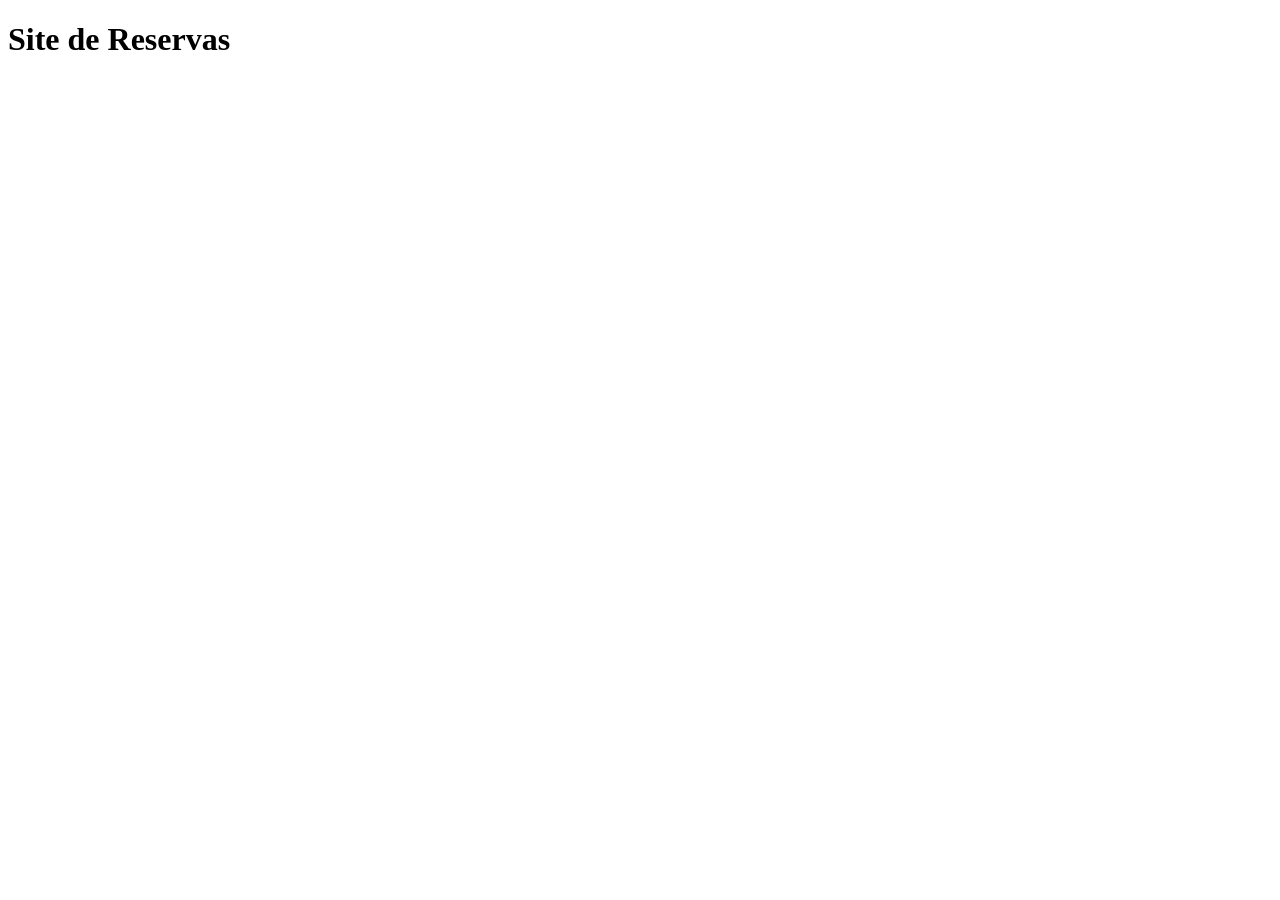
==== index.html @ bfb31333 "arquivos iniciais do projeto" ====
<!DOCTYPE html>
<html lang="pt-BR">
<head>
    <meta charset="UTF-8">
    <meta name="viewport" content="width=device-width, initial-scale=1.0">
    <title>Site de Reservas de Hotel</title>
</head>
<body>
    <h1>Site de Reservas</h1>
</body>
</html>
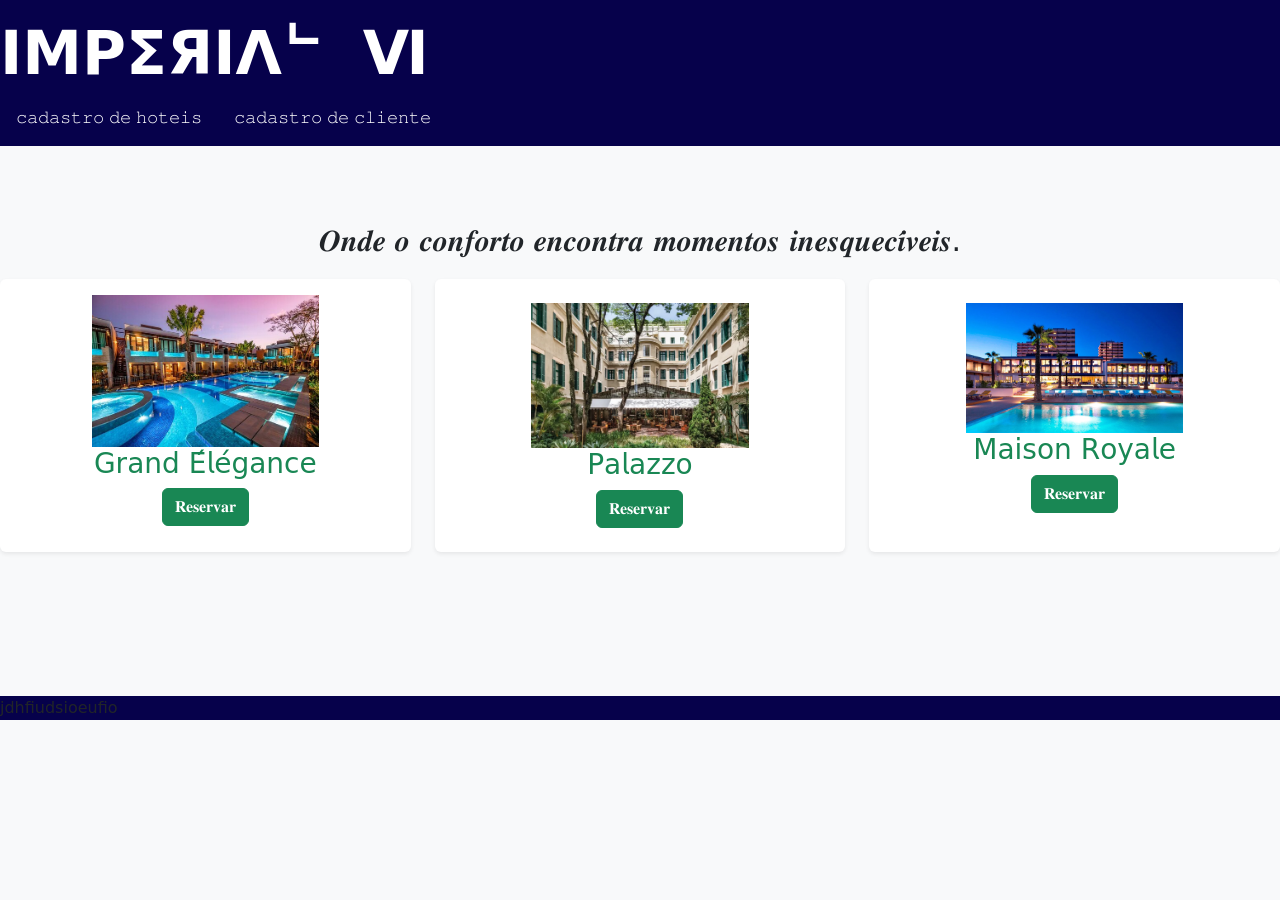
==== commit dfe47476: "aula 01/10" ====
--- a/index.html
+++ b/index.html
@@ -1,11 +1,72 @@
 <!DOCTYPE html>
-<html lang="pt-BR">
+<html lang="en">
 <head>
     <meta charset="UTF-8">
     <meta name="viewport" content="width=device-width, initial-scale=1.0">
-    <title>Site de Reservas de Hotel</title>
+    <title>MENU</title>
+     <link href="https://cdn.jsdelivr.net/npm/bootstrap@5.3.0/dist/css/bootstrap.min.css" rel="stylesheet">
 </head>
-<body>
-    <h1>Site de Reservas</h1>
+<body class=" bg-light">
+    <nav style="background-color: rgb(6, 1, 75);" class="navbar navbar-dark">
+        <div class="">
+        <a href="" style="font-size: 60px;" class="navbar-brand fw-bold">IMPΣЯIΛᄂ 
+Ⅵ</a>
+        <ul class="nav">
+            <li class="nav-item"><a href="" class="nav-link text-white">𝚌𝚊𝚍𝚊𝚜𝚝𝚛𝚘 𝚍𝚎 𝚑𝚘𝚝𝚎𝚒𝚜</a></li>
+            <li class="nav-item"><a href="" class="nav-link text-white">𝚌𝚊𝚍𝚊𝚜𝚝𝚛𝚘 𝚍𝚎 𝚌𝚕𝚒𝚎𝚗𝚝𝚎</a></li>
+        </ul>
+      </div>
+    </nav>
+    <br><br><br>
+    <p style="text-align: center;font-size: 30px;">𝑶𝒏𝒅𝒆 𝒐 𝒄𝒐𝒏𝒇𝒐𝒓𝒕𝒐 𝒆𝒏𝒄𝒐𝒏𝒕𝒓𝒂 𝒎𝒐𝒎𝒆𝒏𝒕𝒐𝒔 𝒊𝒏𝒆𝒔𝒒𝒖𝒆𝒄𝒊́𝒗𝒆𝒊𝒔.</p>
+
+    <div class="row">
+        <div class="col-md-4">
+            <div class="card shadow-sm border-0 h-100">
+                <div class="card-body text-center p4">
+                    <img src="img/pousada.jpg" alt="" width="60%" >
+                    <h3 class="card-title text-success">𝖦𝗋𝖺𝗇𝖽 𝖤́𝗅𝖾́𝗀𝖺𝗇𝖼𝖾</h3>
+                    <a href="" class="btn btn-success">𝐑𝐞𝐬𝐞𝐫𝐯𝐚𝐫</a>
+                </div>
+            </div>
+        </div>
+        
+        <div class="col-md-4">
+            <div class="card shadow-sm border-0 h-100">
+                <div class="card-body text-center p-4">
+                    <img src="img/fotes.webp" alt="" style="width: 60%;" >
+                    
+                    <h3 class="card-title text-success">𝖯𝖺𝗅𝖺𝗓𝗓𝗈</h3>
+                    <a href="" class="btn btn-success">𝐑𝐞𝐬𝐞𝐫𝐯𝐚𝐫</a>
+                </div>
+            </div>
+        </div>
+    
+        <div class="col-md-4">
+            <div class="card shadow-sm border-0 h-100">
+                <div class="card-body text-center p-4">
+                    <img src="img/default.webp" alt="" width="60%" >
+                    <h3 class="card-title text-success">𝖬𝖺𝗂𝗌𝗈𝗇 𝖱𝗈𝗒𝖺𝗅𝖾</h3>
+                    <a href="" class="btn btn-success">𝐑𝐞𝐬𝐞𝐫𝐯𝐚𝐫</a>
+                </div>
+            </div>
+        </div>
+    </div>
+<br><br><br><br><br><br>
+
+ <footer style="background-color:rgb(6, 1, 75) ;">
+
+jdhfiudsioeufio
+ </footer>
+
+
+
+
+
+
+
+
+
+    
 </body>
 </html>
